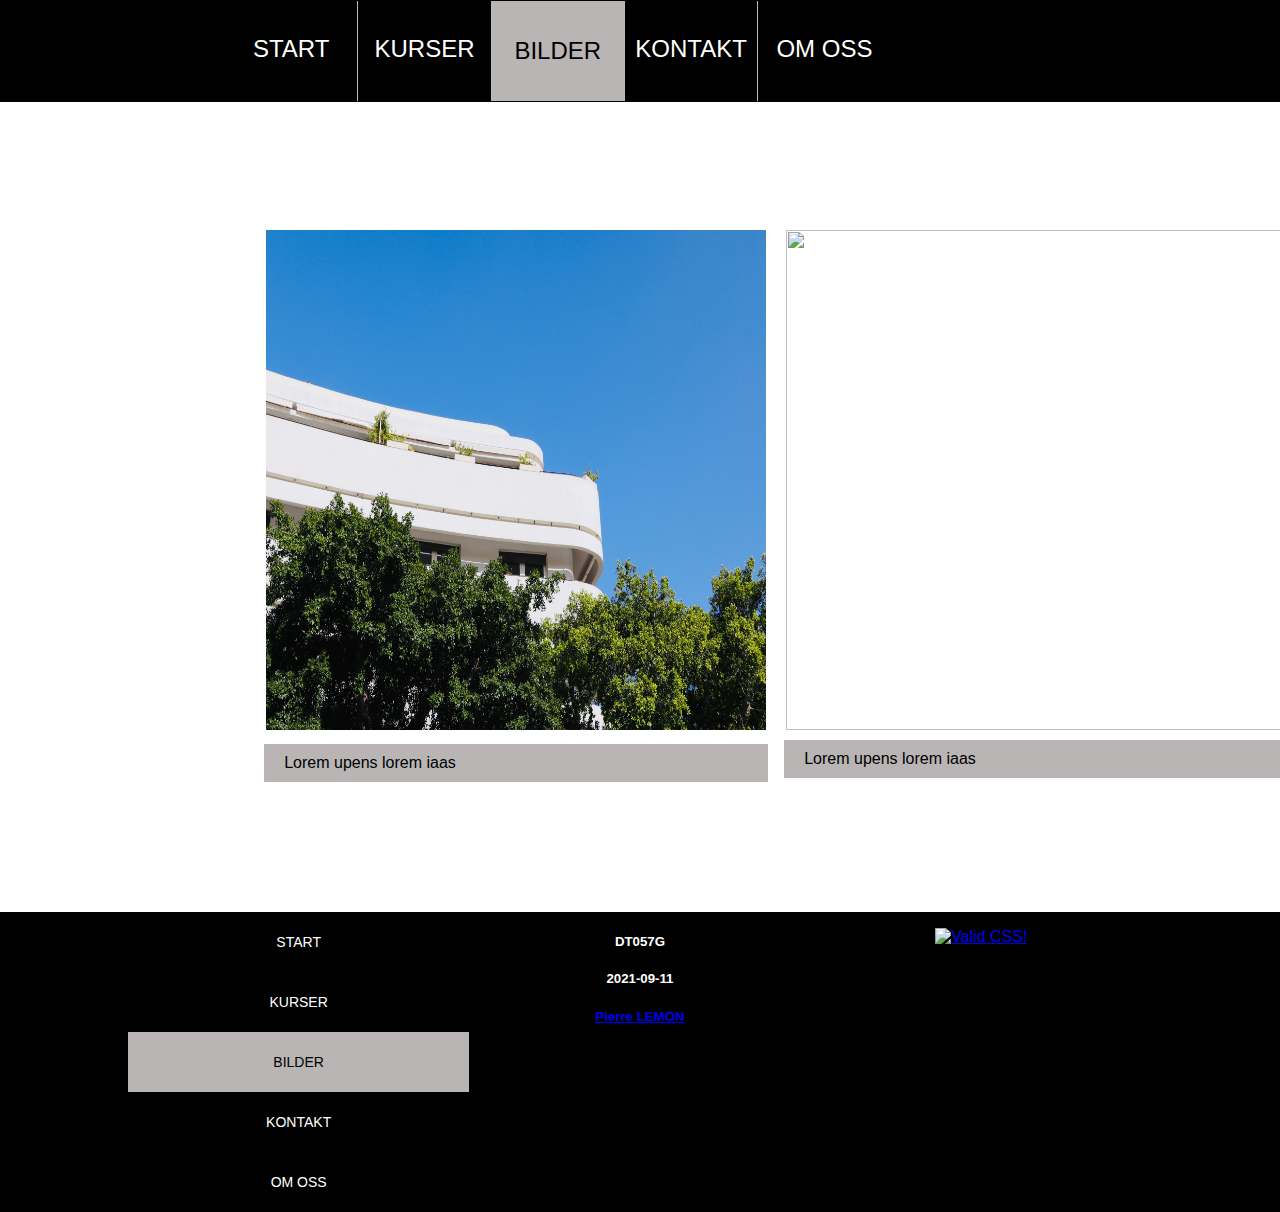
==== pictures.html @ a9ef3d60 "moment3" ====
<!DOCTYPE html>
<html lang="en">
<head>
    <meta charset="UTF-8">
    <meta http-equiv="X-UA-Compatible" content="IE=edge">
    <meta name="viewport" content="width=device-width, initial-scale=1.0">
    <link rel="stylesheet" href="css/style.css">

    <title>Bilder</title>
</head>
<body>
    
<header>

    <nav class="top_navigator"> 

                <ul class="topnav">

                    <li><a href="index.html">start</a></li>
                    <li><a href="courses.html">Kurser</a></li>
                    <li class="active"><a href="pictures.html">Bilder</a>
                    <ul>
                        <li><a href="pictures1.html">Bilder 1</a></li>
                        <li><a href="pictures2.html">Bilder 2</a></li>
                        <li><a href="pictures3.html">Bilder 3</a></li>
                        <li><a href="pictures3.html">Bilder 4</a></li>
                    </ul>
                    </li>
                    <li><a href="contact.html">Kontakt</a></li>
                    <li><a href="about.html">Om oss</a></li>

                </ul>
    </nav>
</header>

<main>

    <div class='album'>

        <article aria-label="article">

            
            <a target="_blank" href="images/anders-m-jacobsen-7w4Zl66nlSY-unsplash.jpg">
                <img src="images/anders-m-jacobsen-7w4Zl66nlSY-unsplash.jpg" alt="">
                
            </a>
            <div class="desc">Lorem upens lorem iaas</div> 
        </article>

        
        <article aria-label="article">

            
            <a target="_blank" href="images/dave-hoefler-2-OKMTOo4co-unsplash.jpg">
                <img src="images/dave-hoefler-2-OKMTOo4co-unsplash.jpg" alt="">
                
            </a>
            <div class="desc">Lorem upens lorem iaas</div> 
        </article>
    </div>

    
</main>

<footer>
    <section class="footer_section" aria-label="section">
        <aside class='footer_aside_left'>

            <ul class="footer_menu">
                

                <li><a href="index.html">start</a></li>
                <li><a href="courses.html">Kurser</a></li>
                <li class="active"><a href="pictures.html">Bilder</a></li>
                <li><a href="contact.html">Kontakt</a></li>
                <li><a href="about.html">Om oss</a></li>

            </ul>


        </aside>
        <aside class="footer_aside_middle">

            <h5>DT057G</h5>
            <h5>2021-09-11</h5>
             <h5><a href="mailto:pile2100@student.miun.se">Pierre LEMON</a></h5>

         </aside>
 

        <aside class="footer_aside_right">

          <p>
            <a href="http://jigsaw.w3.org/css-validator/check/referer">
                <img style="border:0;width:88px;height:31px"
                    src="http://jigsaw.w3.org/css-validator/images/vcss-blue"
                    alt="Valid CSS!" />
                </a>
            </p>

        </aside>


    </section>

</footer>

</body>
</html>
---- css/style.css ----
body 
  {
    width:100%;
    margin:0 auto;
    padding:0;
    font-family:Verdana, Geneva, Tahoma, sans-serif;  
  }

  .firststycke img
   {
    display: block;
    width:200px;
    height:120px;   
    padding-bottom:15px;
  }

  i
   {
    text-transform: uppercase;
    font-weight: 500;
    font-style: normal;
  }

  .top_navigator ul 
  { 
    height: 100px;
    width: 80%;
    /* Border */
    border: 1px solid rgba(0, 0, 0, 0.3);
    display: flex;
    /* Reset list styles */
    list-style-type: none;
    margin: 0;
    padding: 0;
  }

  .topnav li 
  {
    width:150px;
    /* top:30px; */
    position: relative;
    /* float: left; */
    border-right:1px solid #bbb;
  }

/* TOPNAV UL */
  .topnav ul 
  {
  display: flex;
  /* Border */
  border: 1px solid rgba(0, 0, 0, 0.3);

  /* Hidden by default */
  display: none;

  /* Absolute position */
  left: 0;
  position: absolute;
  top: 100%;

  /* Reset styles */
  list-style-type: none;
  margin: 0;
  padding: 0;

  /* Width */
  width: 200px;
  }

  .topnav .active a
  {
    color:black;
    background-color:rgb(185, 181, 181);
    line-height:100px;
  }

  .topnav .active1 a 
  {
    color:black;
    background-color:rgb(255, 255, 255);
    line-height:100px;
  }

  .topnav ul ul 
  {
    left: 100%;
    position: absolute;
    top: 0;
  }

  li:last-child
   {
    border-right: none;
  }

  .topnav li a 
  {
    display: block;
    color: white;
    text-align: center;
    /* padding: 14px 16px; */
    text-decoration: none;
    text-transform:uppercase;
    font-size:24px;
    line-height:95px;
  }

  .topnav li a:hover:not(.active) 
  {
    background-color: white;
    color:black;
    height: 100%;
  }

  .topnav li:hover > ul 
  {
    background-color: rgba(0, 0, 0, 0.829);
    display: inline-flex;
    width: auto;
    margin: 0;
    padding: 0;
    position: absolute;
    top: 100px;
    /* height:170px; */
    line-height:71px;
  }

  .topnav li:hover > li
  {
    color:black;
    width:200px;
  }

  footer .footer_aside_left 
  {
    float:left;
    width:33.33%;
    height:100%;
    margin:0;
    padding:0;
  }

  footer .footer_aside_middle 
  {
    text-align: center;
    float:left;
    width:33.33%;
    margin:0;
    padding:0;
  }

  .footer_aside_middle h1,h2,h3,h4,h5,h6 {
    color:white;
  }

  footer .footer_aside_right
  {
    text-align:center;
    float:left;
    width:33.33%;
    margin:0;
    padding:0;
  }

  footer  {
    width:100%;
    height:300px;
    background-color:black;
    /* position:fixed; */
  }

  footer .footer_section 
  {
    height:100%;
    width:80%;
    margin:0 auto;
  }


/* footer menu code begin */

  .footer_menu .active a 
  {
    color:black;
    background-color:rgb(185, 181, 181);
  }

  ul.footer_menu {
    margin:0;
    padding:0;
    width: 100%; /* Set a width if you like */
  }

  .footer_menu li
   {
    display: block;
    line-height: 36px;
    text-align: center;
  }
  
  .footer_menu li:last-child 
  {
   border-right: none;
  }
  
  .footer_menu li a 
  {
    font-size:14px;
    text-transform: uppercase;
    color:white; /* Black text color */
    display: block; /* Make the links appear below each other */
    padding: 12px; /* Add some padding */
    text-decoration: none; /* Remove underline from links */
  }

  .footer_menu li a:hover:not(.active) 
  {
    color:black;
    background-color: rgba(255, 255, 255, 0.904);
  }
  
  .footer_menu .active 
  {
    background-color: #04AA6D;
  }

/*  END - footer menu code end */

main
     {
      padding-bottom: 130px;
      padding-top: 130px;
      /* top: 140px; */
      /* position: relative; */
      width: 60%;
      margin: 0 auto;
      /* height: 1600px; */
      /* /* bottom: 130px; */
    }


  header
   {
    background-color: black;
    z-index: 100;
    top:0;
    position: fixed;
    margin:0;
    padding:0;
    width: 100%;
  }

  nav
  {
    width:65%;
    margin:0 auto;
  }

  /* table */
  table, th, td 
  {
    padding:10px;
    border: 1px solid black;
  }

  table 
  {
    width:80%;
    margin-left:auto;margin-right:auto;
  }

  thead 
  { 
    text-transform: uppercase;
    font-weight: bold;
  }

  .trtdI
   {
    font-weight: 400;
    text-transform: uppercase;
  }

  tbody 
  {
    background-color:#b9b5b5;
    color:white;
  }

  .layout_table 
  {
    margin-top:100px;
  }

  .trtdII 
  {
    text-transform: capitalize;
  }

  input[type="text"] 
  {
    display: block;
  }

  input[type="email"] 
  {
   display: block;
  }

   textarea 
  {
    display: block;
  }

  input[type="checkbox"] 
  {
    display: block;
  }

  label 
  {
    margin-right:10px;
    float:left;
  }

  select 
  {
   display: block;
  }

  .employee_radios
   {
    clear: both;
    display: block
  }

  .mezz 
  {
   clear:both;
  }

  textarea 
  {
    clear:both;
  }

  .layout_form 
  {
    width:60%;
    margin:0 auto;
  }

  fieldset 
  {
    padding: 25px;
    background: #0000001a;
  }

  .space 
  {
    margin-bottom:20px;
  } 

  .section_form 
  {
    display: grid;
    grid-template-columns: 60% 40%;
    grid-template-areas: "form_lt form_rt";
    grid-template-rows: 100%;
    margin-top:100px;
  }

  .form_left 
  {
    grid-area: form_lt;
  }

  .form_right 
  {
    grid-area: form_rt;
  }

  .album 
  {
    margin-top: 90px;
    display: inline-flex;
  }

  .album img
  {
    padding: 10px;
    width:500px;
    height:calc(500px);
  }

  .album .desc 
  {
    text-indent: 10px;
    width: 93%;
    background-color: #b9b5b5;
    padding: 10px;
    color: black;
    margin: 0 auto;
  }


/* about me */

  .aboutme_layout 
  {
    height:400px;
    margin-top:100px;
  }

  .aboutme_layout article
  {
    width:50%;
    float:left;
  }

  .aboutme_layout article span
  {
    display: block;
  }

  .presensation_details 
  {
    line-height: 40px;
  }

  .presensation_details img 
  {
    width:150px;
  }

  .presensation_profilbild
  {
    width:50%;
    float:left;
  }

  .presensation_profilbild img
    {
     width:300px;
    }
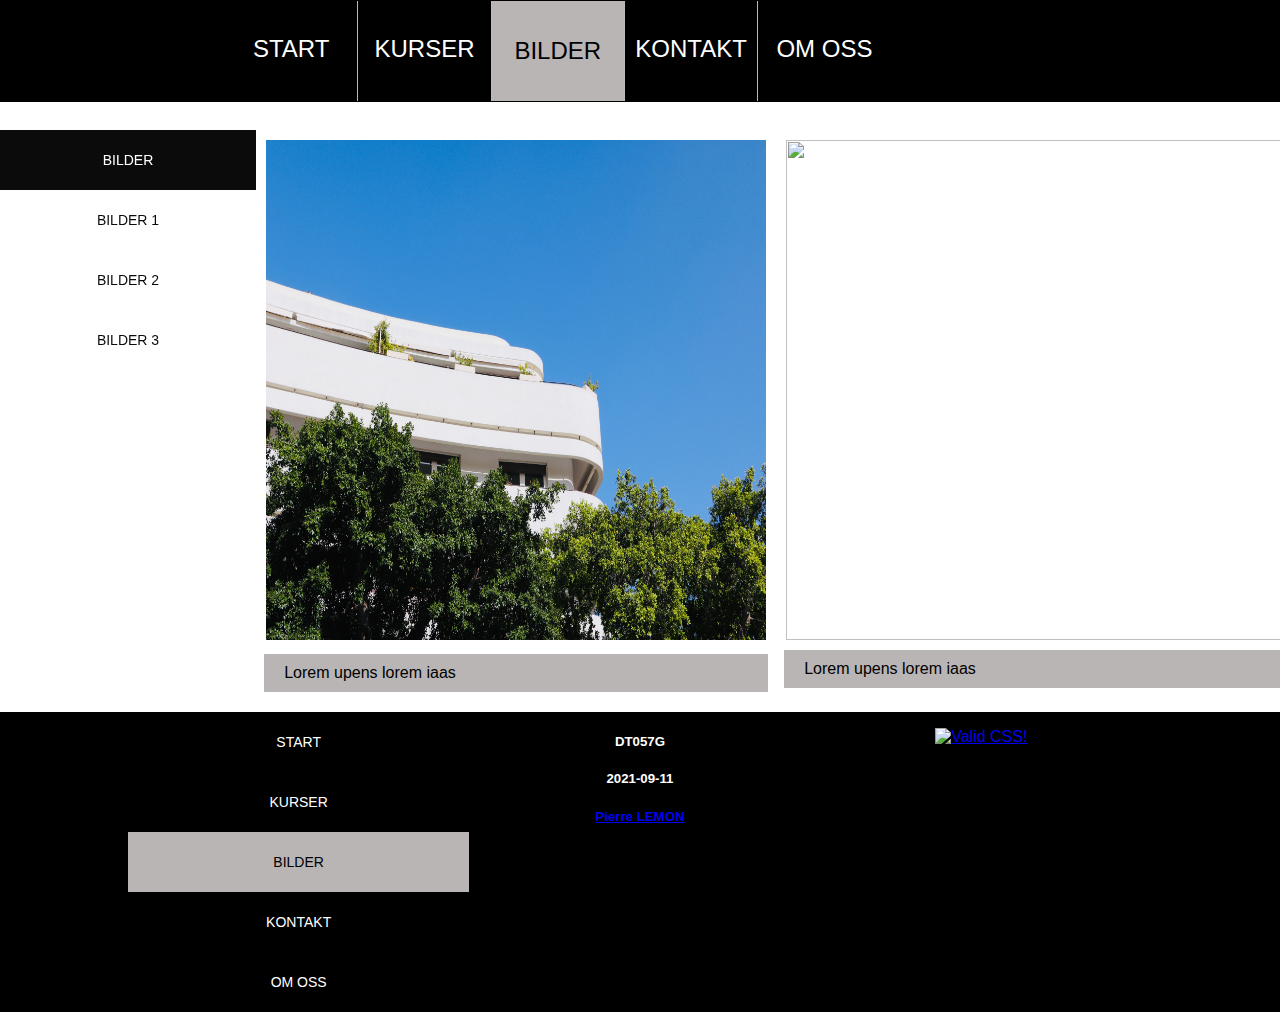
==== commit d6c697b2: "more changes in codes moment 3" ====
--- a/pictures.html
+++ b/pictures.html
@@ -35,36 +35,49 @@
 
 <main>
 
-    <div class='album'>
+        <aside class="pictureLeftDesign">
+                <ul class="picLeftNav">
+                    <li class="active"><a href="pictures.html">Bilder</a></li>
+                    <li><a href="pictures1.html">Bilder 1</a></li>
+                    <li><a href="pictures2.html">Bilder 2</a></li>
+                    <li><a href="pictures3.html">Bilder 3</a></li>
+                </ul>
+        </aside>
 
-        <article aria-label="article">
+        <aside class="pictureRightDesign">
 
             
-            <a target="_blank" href="images/anders-m-jacobsen-7w4Zl66nlSY-unsplash.jpg">
-                <img src="images/anders-m-jacobsen-7w4Zl66nlSY-unsplash.jpg" alt="">
+            <div class='album'>
                 
-            </a>
-            <div class="desc">Lorem upens lorem iaas</div> 
-        </article>
-
+                <article aria-label="article">
+                    
+                    
+                    <a target="_blank" href="images/anders-m-jacobsen-7w4Zl66nlSY-unsplash.jpg">
+                        <img src="images/anders-m-jacobsen-7w4Zl66nlSY-unsplash.jpg" alt="">
+                        
+                    </a>
+                    <div class="desc">Lorem upens lorem iaas</div> 
+                </article>
+                
+                
+                <article aria-label="article">
+                    
+                    
+                    <a target="_blank" href="images/dave-hoefler-2-OKMTOo4co-unsplash.jpg">
+                        <img src="images/dave-hoefler-2-OKMTOo4co-unsplash.jpg" alt="">
+                        
+                    </a>
+                    <div class="desc">Lorem upens lorem iaas</div> 
+                </article>
+            </div>
+            
+        </aside>
+            
+        </main>
         
-        <article aria-label="article">
-
-            
-            <a target="_blank" href="images/dave-hoefler-2-OKMTOo4co-unsplash.jpg">
-                <img src="images/dave-hoefler-2-OKMTOo4co-unsplash.jpg" alt="">
-                
-            </a>
-            <div class="desc">Lorem upens lorem iaas</div> 
-        </article>
-    </div>
-
-    
-</main>
-
-<footer>
-    <section class="footer_section" aria-label="section">
-        <aside class='footer_aside_left'>
+        <footer>
+            <section class="footer_section" aria-label="section">
+                <aside class='footer_aside_left'>
 
             <ul class="footer_menu">
                 
--- a/css/style.css
+++ b/css/style.css
@@ -67,6 +67,15 @@
   width: 200px;
   }
 
+
+ a:visited
+  {
+    color:black;
+    background-color:rgba(253, 251, 251, 0.781);
+    line-height:100px;
+  }
+
+
   .topnav .active a
   {
     color:black;
@@ -131,6 +140,25 @@
     width:200px;
   }
 
+
+  .pictureLeftDesign {
+    /* top:400px; */
+    position:fixed;
+    left:0px;
+    float:left;
+    height:100%;
+    width:20%;
+  }
+
+
+  .pictureRightDesign {
+    padding-bottom:20px;
+    float:right;
+    width:100%;
+    height:100%;
+  }
+
+
   footer .footer_aside_left 
   {
     float:left;
@@ -163,6 +191,7 @@
   }
 
   footer  {
+    clear:both;
     width:100%;
     height:300px;
     background-color:black;
@@ -177,7 +206,79 @@
   }
 
 
-/* footer menu code begin */
+/* left nav for picture page code begin */
+.picLeftNav a:visited {
+
+background-color:red;
+color:black;
+
+
+}
+
+
+.picLeftNav .active a 
+{
+  color:white;
+  background-color:rgb(12, 11, 11);
+}
+
+ul.picLeftNav {
+  margin:0;
+  padding:0;
+  width: 100%; /* Set a width if you like */
+}
+
+.picLeftNav li
+ {
+  display: block;
+  line-height: 36px;
+  text-align: center;
+}
+
+.picLeftNav li:last-child 
+{
+ border-right: none;
+}
+
+
+
+.picLeftNav li a:hover:not(.active) 
+{
+  background-color: rgb(14, 6, 6);
+  color:white;
+  height: 100%;
+}
+
+
+
+.picLeftNav li:hover > li
+{
+  color:black;
+  width:200px;
+}
+
+.picLeftNav li a 
+{
+  font-size:14px;
+  text-transform: uppercase;
+  color:rgb(10, 10, 10); /* Black text color */
+  display: block; /* Make the links appear below each other */
+  padding: 12px; /* Add some padding */
+  text-decoration: none; /* Remove underline from links */
+}
+
+.footer_menu li a:hover:not(.active) 
+{
+  color:black;
+  background-color: rgba(255, 255, 255, 0.904);
+}
+
+.footer_menu .active 
+{
+  background-color: #04AA6D;
+}
+
+
 
   .footer_menu .active a 
   {
@@ -382,7 +483,7 @@
 
   .album 
   {
-    margin-top: 90px;
+    /* margin-top: 90px; */
     display: inline-flex;
   }
 
